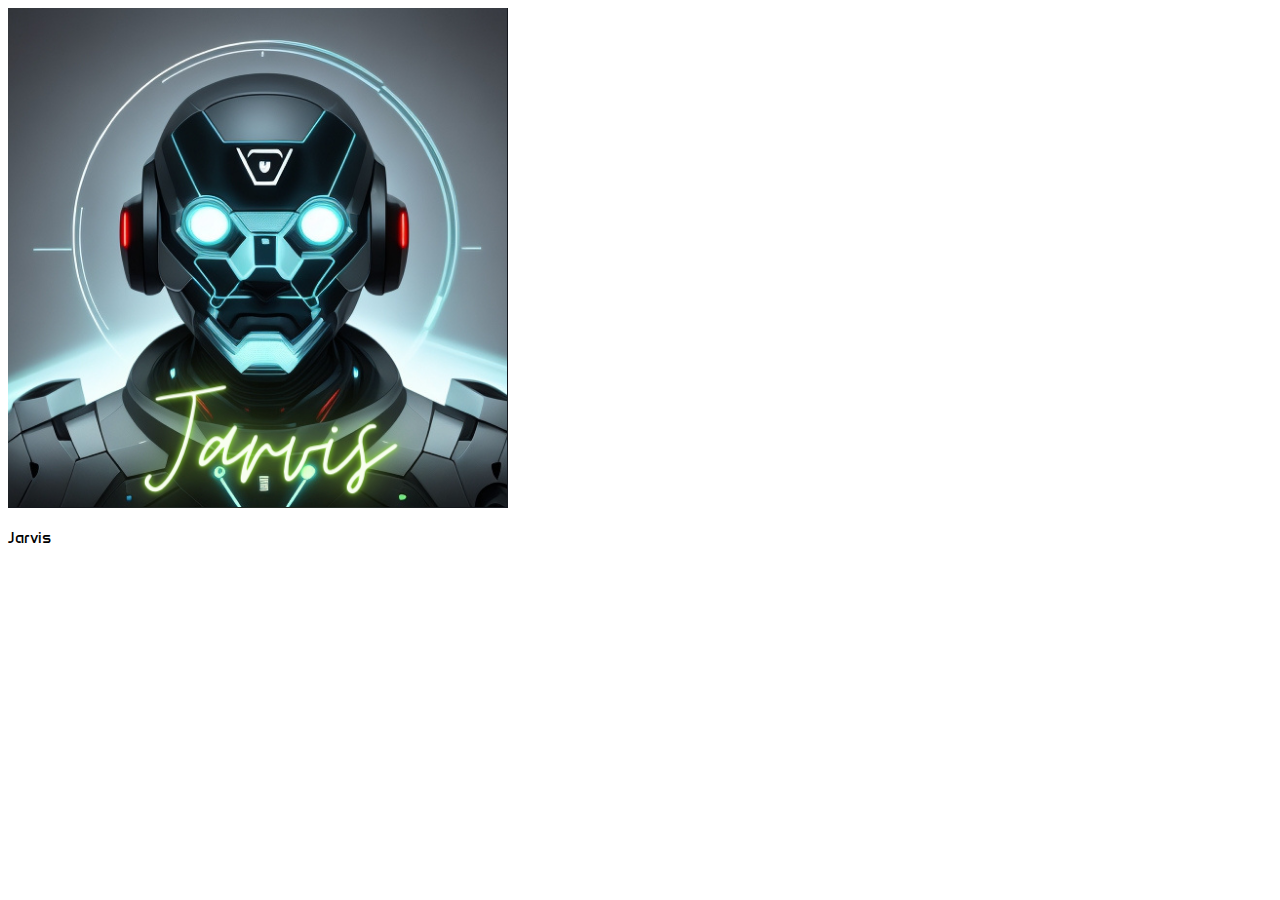
==== Interface/index.html @ 30ac3ecc "Co-authored-by: Avi0981 <Avi0981@users.noreply.github.com>" ====
<!DOCTYPE html>
<html lang="en">

<head>
  <meta charset="UTF-8">
  <meta name="viewport" content="width=device-width, initial-scale=1.0">
  <script src="CSS/Tailwind.js"></script>
  <link rel="icon" href="Logo.png">
  <link rel="stylesheet" href="CSS/style.css">
  <title>Jarvis</title>
  <script type="text/javascript" src="/eel.js"></script>
  <script type="text/javascript" src="JS/eelCode.js"></script>

  <!-- Fonts -->
  <link href="https://fonts.googleapis.com/css2?family=Anta&family=Protest+Riot&display=swap" rel="stylesheet">

  <!-- Icons -->
  <link rel="stylesheet"
    href="https://fonts.googleapis.com/css2?family=Material+Symbols+Outlined:opsz,wght,FILL,GRAD@24,200,0,0" />
  </script>

  <!-- Tainwind CSS Configeration -->
  <script>
    tailwind.config = {
      theme: {
        extend: {
          animation: { 'gradient': 'gradient 8s linear infinite', },
          keyframes: { 'gradient': { to: { 'background-position': '200% center' }, } }
        },
      }
    }
  </script>
</head>

<body>
  <div id="intro" class="text-4xl w-{100%] text-slate-200 Intro bg-[#131314] flex items-center justify-center h-screen">
    <div class="flex justify-center items-center h-screen">
      <div class=" p-5 rounded-xl flex">
        <img id="LogoImgIntro" src="Assets/Logo.png" class="rounded-full w-[350px] h-[350px]" alt="Logo">
        <div class="flex h-[350px items-center p-12">
          <div class="h-[120px]">
            <h1 id="Int1" class="text-[8.25rem] font-bold">Jarvis</h1>
            <h2 id="Int2" class="text-3xl mt-12 font-light">🤖 Your very own personal AI Assistant.</h2>
          </div>
        </div>
      </div>
    </div>
  </div>
  <div id="main" class="h-[100vh] w-[100vw] text-slate-200 Main bg-[#131314]">
    <div id="Sidebar" class="w-[64px] z-10 h-[100vh] bg-[#1e1f20] absolute left-0">
      <img src="Assets/Logo.png" class="me-3 w-[58px] rounded-full m-2" alt="Jarvis" />
      <div class="flex -rotate-90 relative mt-[570px] w-[10vh] ">
        <p id="title-text" class="text-transparent text-4xl font-bold px-3 bg-gradient-to-r from-purple-500 via-pink-500 to-yellow-500 bg-clip-text bg-[linear-gradient(to_right,#818cf8,#e0e7ff,#38bdf8,#e879f9,#38bdf8,#e0e7ff,#818cf8)]"> Jarvis </p>
        <!-- <p id="title-text" class="text-4xl font-bold px-3 text-slate-400"> Jarvis </p> -->
      </div>
    </div>
    <div id="Main_Window" class="w-full z-0 pl-[100px] p-[20px] h-[100vh] absolute right-0">
      <div class="flex">
        <div class="bg-red-600 h-[94vh] w-[60vw]">
          <div class="h-[6.5vh] w-[100%] bg-blue-600"></div>
          <div class="h-[3.8vh] w-[100%] bg-yellow-600"></div>
          <div class="h-[75vh] w-[100%] bg-green-600 flex">
            <div class="h-[75vh] w-[90%] bg-blue-300"></div>
            <div class="h-[75vh] w-[10%] bg-yellow-900"></div>
          </div>
          <div class="w-[100%] h-[9vh] bg-orange-200"></div>
        </div>
        <div class="bg-red-800 h-[94vh] w-[30vw] ml-6">
          <div class="h-[10vh] w-[100%] bg-blue-600"></div>
          <div class="h-[12vh] w-[100%] bg-yellow-600"></div>
          <div class="h-[72vh] w-[100%] bg-blue-400"></div>
        </div>
      </div>
    </div>
    <div id="wake_window" class="">
      
    </div>
  </div>
  <script type="text/javascript" src="Js/script.js"></script>
</body>

</html>
---- Interface/CSS/style.css ----
@keyframes LogoImgIntroAnimation {
    0%   {left:-100px; top:0px;}
    100%  {left:0px; top:0px;}
}

@keyframes Int1Animation {
    0%   {left:140px; top:0px;}
    100%  {left:0px; top:0px;}
}

@keyframes Int2Animation {
    0%   {left:140px; top:0px;}
    100%  {left:0px; top:0px;}
}
  

#LogoImgIntro {
    position: relative;
    animation-name: LogoImgIntroAnimation;
    animation-duration: 4s;
}

#Int1 {
    font-family: "Anta", sans-serif;
    position: relative;
    animation-name: Int1Animation;
    animation-duration: 4s;
}

#Int2 {
    position: relative;
    animation-name: Int2Animation;
    animation-duration: 4s;
    font-family: "Protest Riot", sans-serif;
}

#Title {
    position: relative;
    animation-name: LogoImgIntroAnimation;
    animation-duration: 1s;
}

#t1 {
    position: relative;
    animation-name: LogoImgIntroAnimation;
    animation-duration: 1.7s;
}

#t2 {
    position: relative;
    animation-name: LogoImgIntroAnimation;
    animation-duration: 2.4s;
}

#t3 {
    position: relative;
    animation-name: LogoImgIntroAnimation;
    animation-duration: 3.1s;
}

#t4 {
    position: relative;
    animation-name: LogoImgIntroAnimation;
    animation-duration: 3.8s;
}

body {
    font-family: 'Roboto', sans-serif;
    overflow-x: hidden;
}

#title-text {
    font-family: "Anta", sans-serif;
}
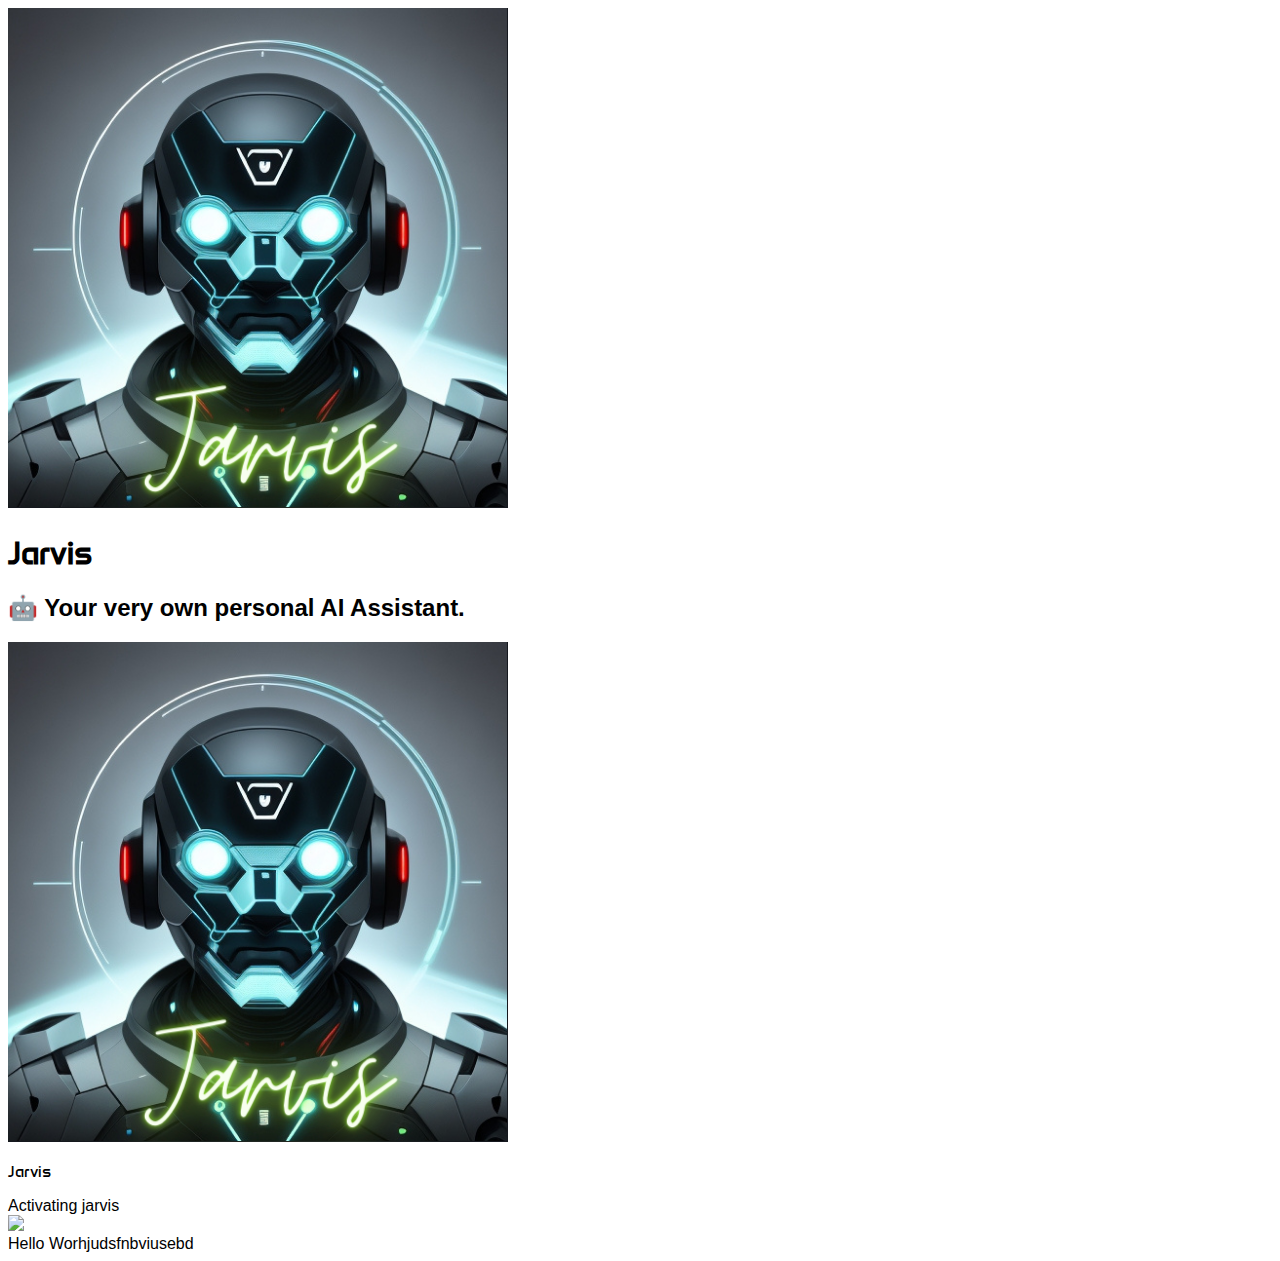
==== commit 334e9693: "Finally! No more Fatal errors!" ====
--- a/Interface/index.html
+++ b/Interface/index.html
@@ -46,7 +46,7 @@
       </div>
     </div>
   </div>
-  <div id="main" class="h-[100vh] w-[100vw] text-slate-200 Main bg-[#131314]">
+  <div id="main" class="h-[100vh] w-[100vw] text-slate-200 Main bg-black">
     <div id="Sidebar" class="w-[64px] z-10 h-[100vh] bg-[#1e1f20] absolute left-0">
       <img src="Assets/Logo.png" class="me-3 w-[58px] rounded-full m-2" alt="Jarvis" />
       <div class="flex -rotate-90 relative mt-[570px] w-[10vh] ">
@@ -56,11 +56,15 @@
     </div>
     <div id="Main_Window" class="w-full z-0 pl-[100px] p-[20px] h-[100vh] absolute right-0">
       <div class="flex">
-        <div class="bg-red-600 h-[94vh] w-[60vw]">
-          <div class="h-[6.5vh] w-[100%] bg-blue-600"></div>
-          <div class="h-[3.8vh] w-[100%] bg-yellow-600"></div>
-          <div class="h-[75vh] w-[100%] bg-green-600 flex">
-            <div class="h-[75vh] w-[90%] bg-blue-300"></div>
+        <div class=" h-[94vh] w-[60vw]">
+          <div class="h-[6.5vh] w-[100%] flex">
+
+          </div>
+          <div class="h-[3.8vh] w-[100%] text-slate-400 pl-5"> Activating jarvis </div>
+          <div class="h-[75vh] w-[100%] flex">
+            <div class="h-[75vh] w-[90%] flex justify-center">
+              <img src="Assets/Voice.gif" class="h-[75vh]">
+            </div>
             <div class="h-[75vh] w-[10%] bg-yellow-900"></div>
           </div>
           <div class="w-[100%] h-[9vh] bg-orange-200"></div>
@@ -69,11 +73,12 @@
           <div class="h-[10vh] w-[100%] bg-blue-600"></div>
           <div class="h-[12vh] w-[100%] bg-yellow-600"></div>
           <div class="h-[72vh] w-[100%] bg-blue-400"></div>
+        
         </div>
       </div>
     </div>
-    <div id="wake_window" class="">
-      
+    <div id="wake_window" class="bg-blue-400 w-full z-0 pl-[100px] p-[20px] h-[100vh] absolute right-0">
+      Hello Worhjudsfnbviusebd
     </div>
   </div>
   <script type="text/javascript" src="Js/script.js"></script>
--- a/Interface/CSS/style.css
+++ b/Interface/CSS/style.css
@@ -31,7 +31,7 @@
     position: relative;
     animation-name: Int2Animation;
     animation-duration: 4s;
-    font-family: "Protest Riot", sans-serif;
+    /* font-family: "Protest Riot", sans-serif; */
 }
 
 #Title {
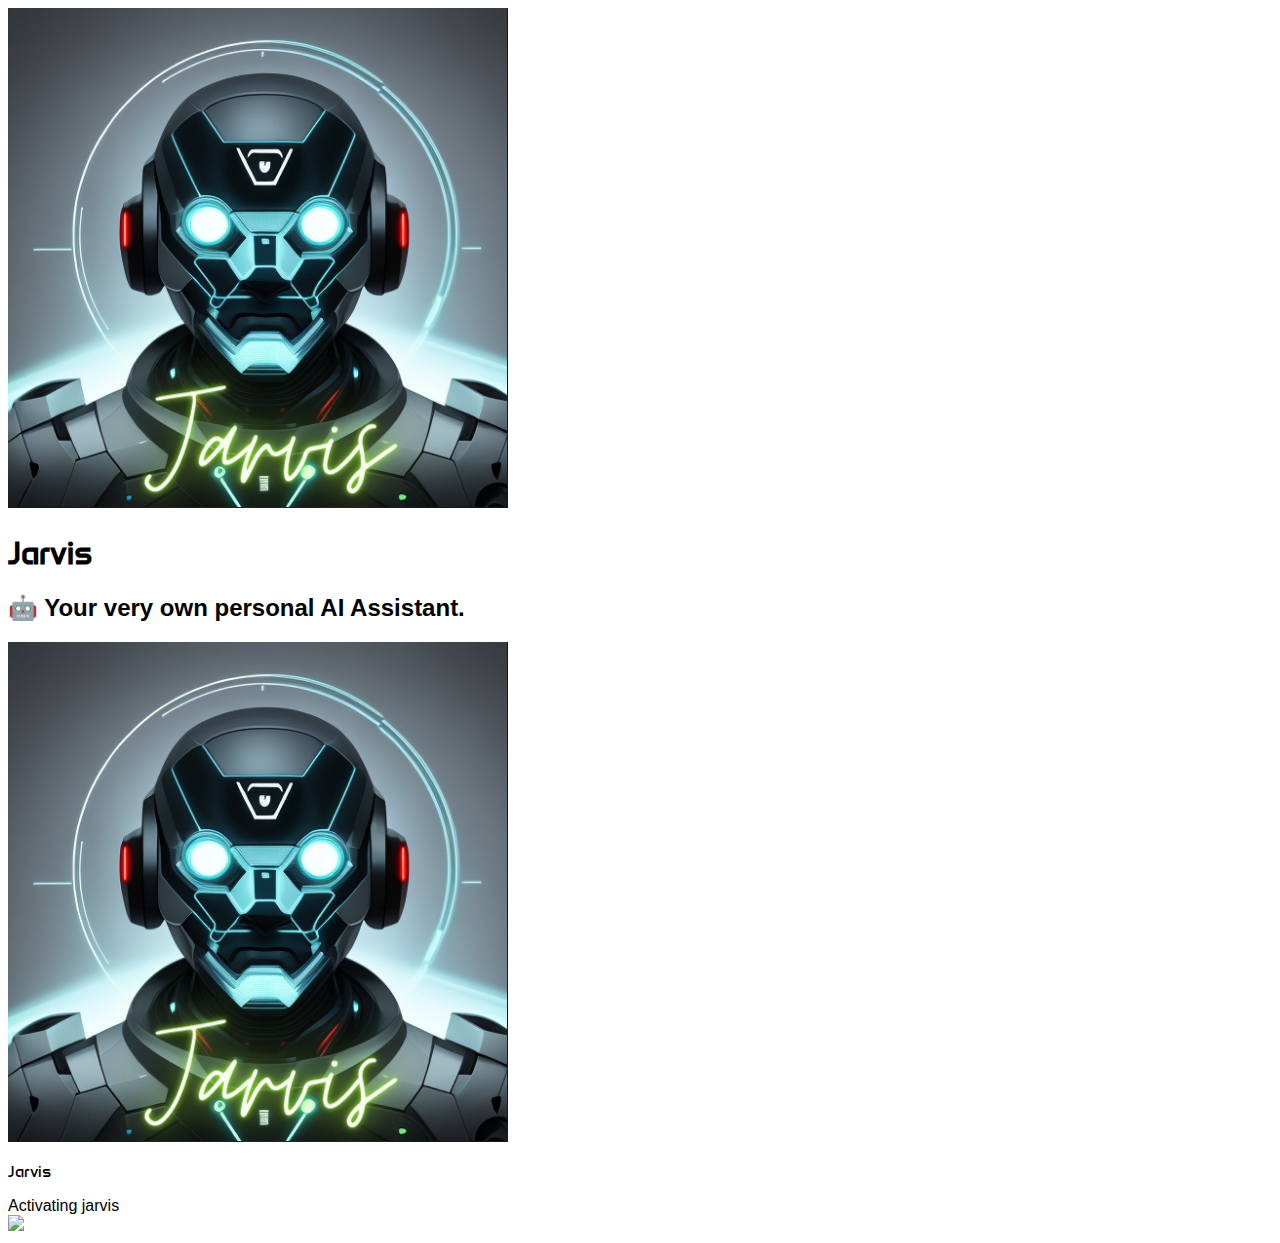
==== commit c29e5c61: "A Good Commit" ====
--- a/Interface/index.html
+++ b/Interface/index.html
@@ -2,14 +2,14 @@
 <html lang="en">
 
 <head>
+  <title>Jarvis</title>
   <meta charset="UTF-8">
+  <link rel="icon" href="Logo.png">
+  <script src="CSS/Tailwind.js"></script>
+  <link rel="stylesheet" href="CSS/style.css">
+  <script type="text/javascript" src="/eel.js"></script>
+  <script type="text/javascript" src="Js/script.js"></script>
   <meta name="viewport" content="width=device-width, initial-scale=1.0">
-  <script src="CSS/Tailwind.js"></script>
-  <link rel="icon" href="Logo.png">
-  <link rel="stylesheet" href="CSS/style.css">
-  <title>Jarvis</title>
-  <script type="text/javascript" src="/eel.js"></script>
-  <script type="text/javascript" src="JS/eelCode.js"></script>
 
   <!-- Fonts -->
   <link href="https://fonts.googleapis.com/css2?family=Anta&family=Protest+Riot&display=swap" rel="stylesheet">
@@ -18,6 +18,9 @@
   <link rel="stylesheet"
     href="https://fonts.googleapis.com/css2?family=Material+Symbols+Outlined:opsz,wght,FILL,GRAD@24,200,0,0" />
   </script>
+
+  <!-- Siri Wave -->
+  <script src="https://unpkg.com/siriwave/dist/siriwave.umd.min.js"></script>
 
   <!-- Tainwind CSS Configeration -->
   <script>
@@ -33,6 +36,8 @@
 </head>
 
 <body>
+  <div id="preRender"
+    class="text-4xl w-{100%] text-slate-200 Intro bg-[#131314] flex items-center justify-center h-screen"></div>
   <div id="intro" class="text-4xl w-{100%] text-slate-200 Intro bg-[#131314] flex items-center justify-center h-screen">
     <div class="flex justify-center items-center h-screen">
       <div class=" p-5 rounded-xl flex">
@@ -50,7 +55,9 @@
     <div id="Sidebar" class="w-[64px] z-10 h-[100vh] bg-[#1e1f20] absolute left-0">
       <img src="Assets/Logo.png" class="me-3 w-[58px] rounded-full m-2" alt="Jarvis" />
       <div class="flex -rotate-90 relative mt-[570px] w-[10vh] ">
-        <p id="title-text" class="text-transparent text-4xl font-bold px-3 bg-gradient-to-r from-purple-500 via-pink-500 to-yellow-500 bg-clip-text bg-[linear-gradient(to_right,#818cf8,#e0e7ff,#38bdf8,#e879f9,#38bdf8,#e0e7ff,#818cf8)]"> Jarvis </p>
+        <p id="title-text"
+          class="text-transparent text-4xl font-bold px-3 bg-gradient-to-r from-purple-500 via-pink-500 to-yellow-500 bg-clip-text bg-[linear-gradient(to_right,#818cf8,#e0e7ff,#38bdf8,#e879f9,#38bdf8,#e0e7ff,#818cf8)]">
+          Jarvis </p>
         <!-- <p id="title-text" class="text-4xl font-bold px-3 text-slate-400"> Jarvis </p> -->
       </div>
     </div>
@@ -73,15 +80,31 @@
           <div class="h-[10vh] w-[100%] bg-blue-600"></div>
           <div class="h-[12vh] w-[100%] bg-yellow-600"></div>
           <div class="h-[72vh] w-[100%] bg-blue-400"></div>
-        
         </div>
       </div>
     </div>
-    <div id="wake_window" class="bg-blue-400 w-full z-0 pl-[100px] p-[20px] h-[100vh] absolute right-0">
-      Hello Worhjudsfnbviusebd
+    <div id="wake_window" class="bg-black w-full z-0 pl-[100px] p-[20px] h-[100vh] absolute right-0">
+      <div id="siri-container"></div>
+      <script>
+        var siriWave = new SiriWave({
+          container: document.getElementById("siri-container"),
+          width: 1400,
+          height: 700,
+          // style: "ios9",
+          curveDefinition: [
+            { attenuation: -2, lineWidth: 1, opacity: 0.1 },
+            { attenuation: -6, lineWidth: 1, opacity: 0.2 },
+            { attenuation: 4, lineWidth: 1, opacity: 0.4 },
+            { attenuation: 2, lineWidth: 1, opacity: 0.6 },
+            { attenuation: 1, lineWidth: 1.5, opacity: 1 },
+          ]
+        });
+      </script>
+      <div class="w-full h-[8vh] text-lg text-slate-200 relative flex items-center justify-center text-center max-h-[2vh]">
+        <div id="RecOutput" class="p-2 px-5 rounded bg-slate-800"></div>
+      </div>
     </div>
   </div>
-  <script type="text/javascript" src="Js/script.js"></script>
 </body>
 
 </html>